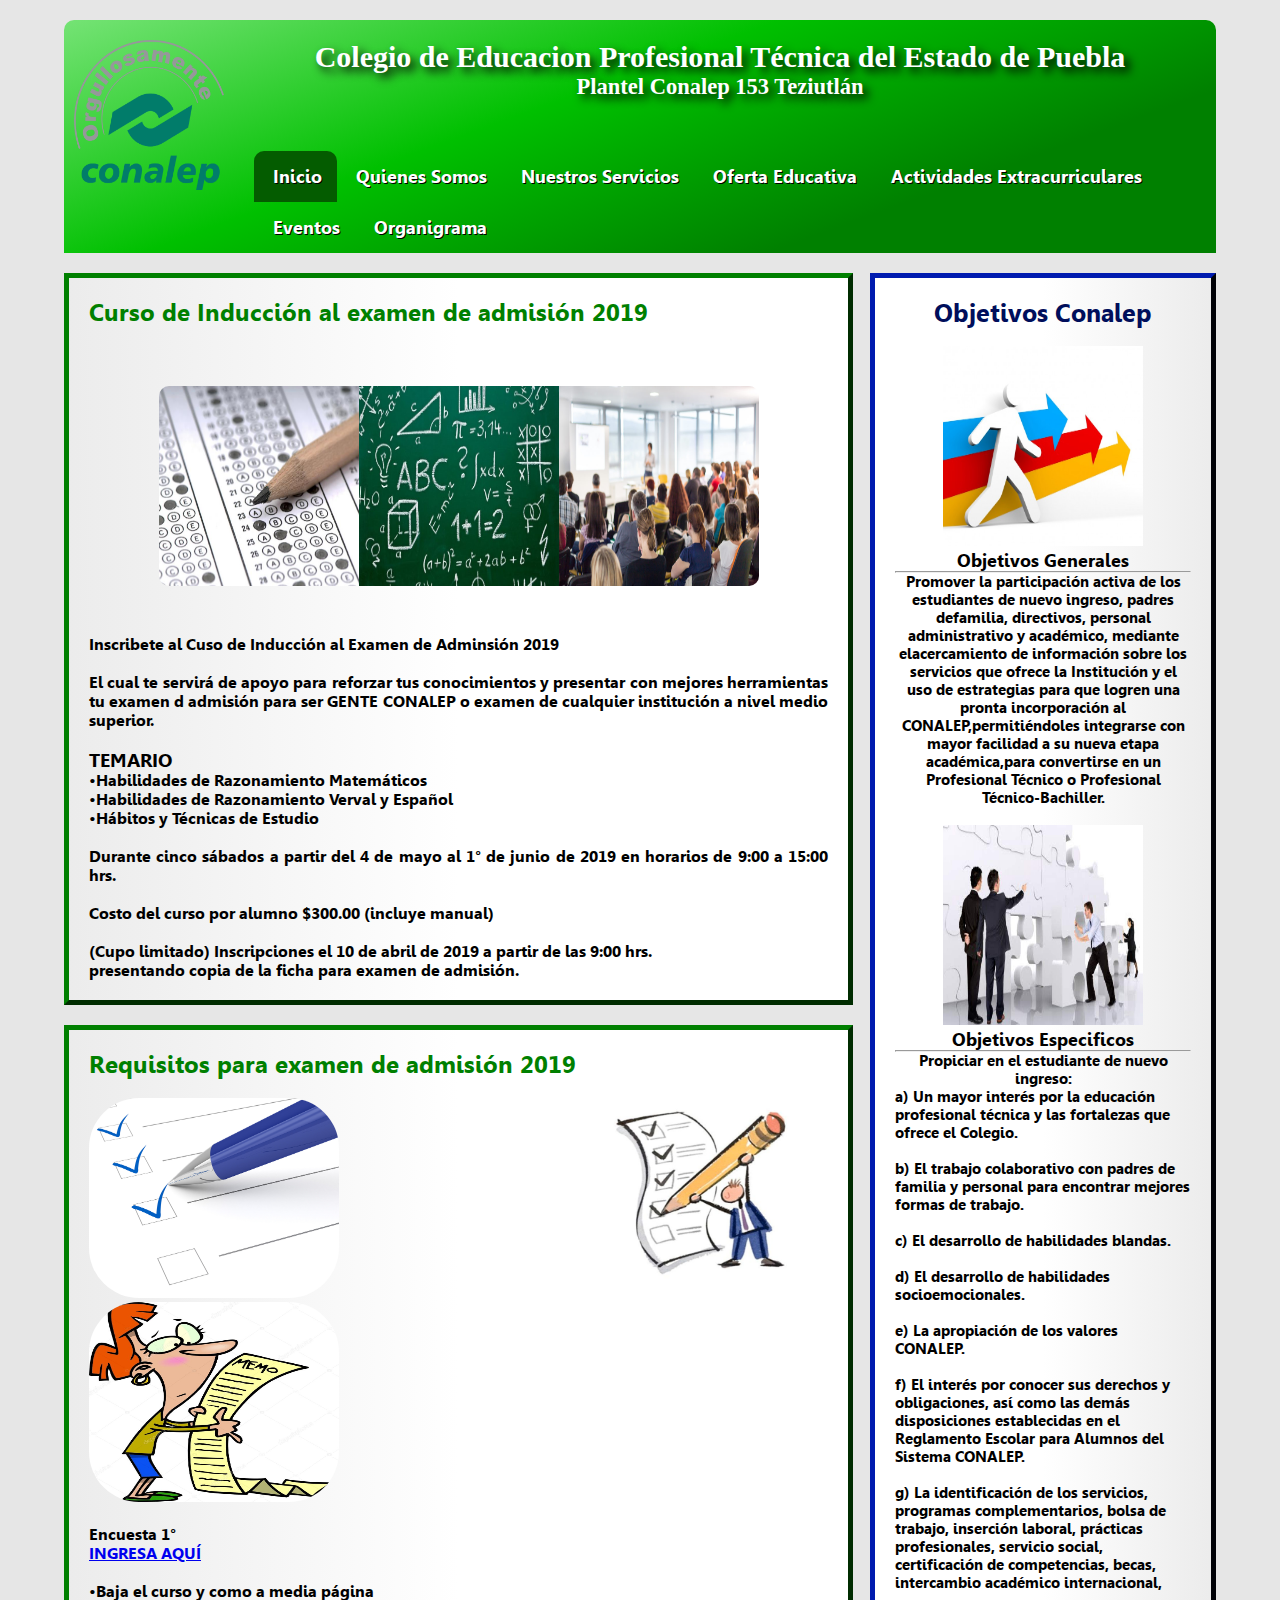
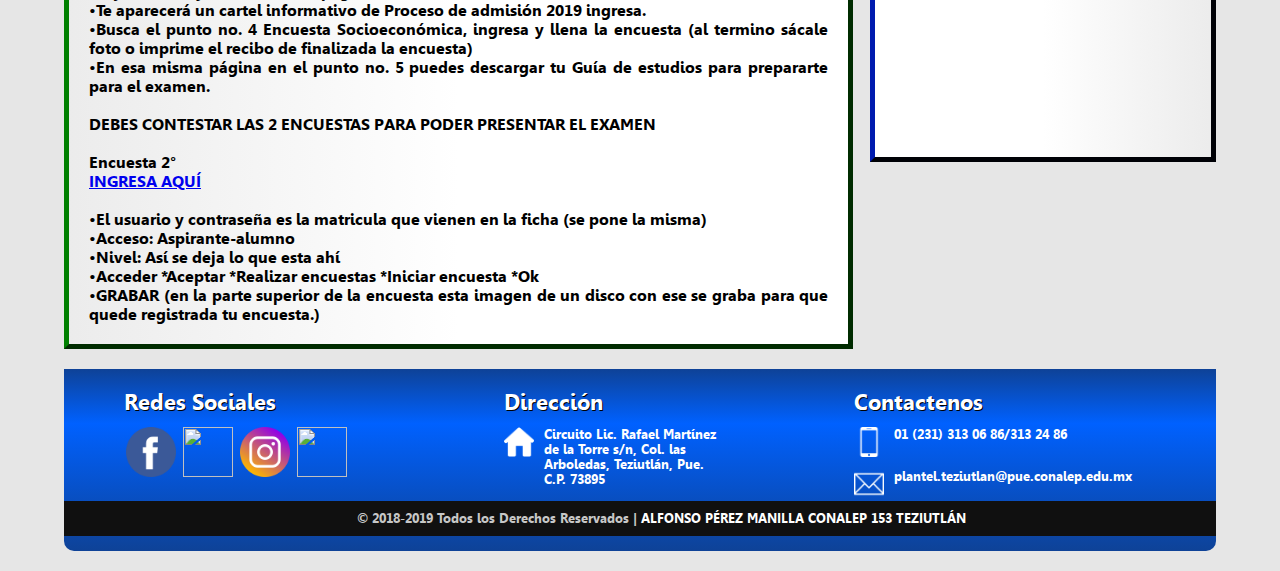
==== index.html @ 5fd59b42 "Add files via upload" ====
<!DOCTYPE html>
<html lang="es-MX">
  <head>
    <meta charset="utf-8"/>
    <meta name="application-name" content="DESCRIPCION DE CONALEP 153"/>
    <meta name="description" content="LOS TIPOS DE BORDES QUE SE PUEDEN REALIZAR AL TEXTO CON CSS"/>
    <meta name="keywords" content="BORDES REDONDOS, SOMBRAS, DEGRADADOS, TRANSCCION, EFECTOS DINAMICOS, TIPOS DE FUENTE"/>
    <meta name="author" content="ALFONSO PÉREZ MANILLA, alfonso_sonic10@outlook.com"/>
    <meta name="copyrigth" content="CONALEP 153"/>
    <title>Inicio</title>
    <link rel="stylesheet" href="font.css">
    <link rel="stylesheet" href="main.css">
    <link rel="stylesheet" href="estilo1.css">
    <link rel="shortcut icon" href="1.png"/>
    <script src="https://ajax.googleapis.com/ajax/libs/jquery/2.2.4/jquery.min.js"></script>
  </head>
  <body>
    <script>
      $(document).ready(function(){
        $('.zoom').hover(function() {
        $(this).addClass('transition');
      }, function() {
        $(this).removeClass('transition');
      });
    });
  </script>
    <header class="cabecera">
      <img id="logo" src="logo.jpg"></img>
      <h1 style="text-align:center">Colegio de Educacion Profesional Técnica del Estado de Puebla</h1>
      <h2 style="text-align:center">Plantel Conalep 153 Teziutlán</h2><br><br><br>
      <nav>
        <ul>
          <li><a href="index.html" id="principal">Inicio</a></li>
          <li><a href="somos.html">Quienes Somos</a></li>
          <li><a href="servicio.html">Nuestros Servicios</a></li>
          <li><a href="oferta.html">Oferta Educativa</a></li>
          <li><a href="actividades.html">Actividades Extracurriculares</a></li>
          <li><a href="eventos.html">Eventos</a></li>
          <li><a href="organigrama.html">Organigrama</a></li>
        </ul>
      </nav>
    </header>
    <section class="main">
      <section class="articles">
        <article>
          <h2>Curso de Inducción al examen de admisión 2019<br><br></h2>
          <div class="carousel">
            <ul>
            <li><img src="j1.jpg" id="m1"></li>
            <li><img src="j3.jpg" id="m1"></li>
            <li><img src="j2.jpg" id="m1"></li>
            <li><img src="j4.jpg" id="m1"></li>
            <li><img src="j5.jpg" id="m1"></li>
          </ul>
          </div>
          <br><p>Inscribete al Cuso de Inducción al Examen de Adminsión 2019</p><br>
          <p>El cual te servirá de apoyo para reforzar tus conocimientos y presentar con mejores herramientas tu examen d admisión para ser GENTE CONALEP o examen de cualquier institución a nivel medio superior.</p><br>
          <h3>TEMARIO</h3>
          <p>•Habilidades de Razonamiento Matemáticos</p>
          <p>•Habilidades de Razonamiento Verval y Español</p>
          <p>•Hábitos y Técnicas de Estudio</p><br>
          <p>Durante cinco sábados a partir del 4 de mayo al 1° de junio de 2019 en horarios de 9:00 a 15:00 hrs.</p><br>
          <p>Costo del curso por alumno $300.00 (incluye manual)</p><br>
          <p>(Cupo limitado) Inscripciones el 10 de abril de 2019 a partir de las 9:00 hrs.</p>
          <p>presentando copia de la ficha para examen de admisión.</p>
        </article>
        <article>
          <h2>Requisitos para examen de admisión 2019</h2><br>
          <img src="k1.jpg" class="zoom" id="m2">
          <img src="k2.jpg" class="zoom" id="m2">
          <img src="k3.jpg" class="zoom" id="m2">
          <br><br><p>Encuesta 1°</p>
          <a href="https://codigoprensa.wixsite.com/conaleppuebla"><p>INGRESA AQUÍ</p><br></a>
          <p>•Baja el curso y como a media página</p>
          <p>•Te aparecerá un cartel informativo de Proceso de admisión 2019 ingresa.</p>
          <p>•Busca el punto no. 4 Encuesta Socioeconómica, ingresa y llena la encuesta (al termino sácale foto o imprime el recibo de finalizada la encuesta)</p>
          <p>•En esa misma página en el punto no. 5 puedes descargar tu Guía de estudios para prepararte para el examen.</p><br>
          <p>DEBES CONTESTAR LAS 2 ENCUESTAS PARA PODER PRESENTAR EL EXAMEN</p><br>
          
          <p>Encuesta 2°</p>
          <a href="https://sistemas.conalep.edu.mx:10443/ws2/websae/encuentas/"><p>INGRESA AQUÍ</p><br></a>
          <p>•El usuario y contraseña es la matricula que vienen en la ficha (se pone la misma)</p>
          <p>•Acceso: Aspirante-alumno</p>
          <p>•Nivel: Así se deja lo que esta ahí</p>
          <p>•Acceder  *Aceptar    *Realizar encuestas    *Iniciar encuesta   *Ok</p>
          <p>•GRABAR (en la parte superior de la encuesta esta imagen de un disco con ese se graba para que quede registrada tu encuesta.)</p>
        </article>
        
      </section>
      <aside>
          <div align="center">
            <h2>Objetivos Conalep</h2><br>
            <figure>
              <img align="bottom" alt="NO SE PUEDE ENCONTRAR" src="n1.jpg" id="vi"></a></img>
              <figcaption>
                <h3>Objetivos Generales</h3>
                <hr><p>Promover la participación activa de los estudiantes de nuevo ingreso, padres defamilia, directivos, personal administrativo y académico, mediante elacercamiento de información sobre los servicios que ofrece la Institución y el uso de estrategias para que logren una pronta incorporación al CONALEP,permitiéndoles integrarse con mayor facilidad a su nueva etapa académica,para convertirse en un Profesional Técnico o Profesional Técnico-Bachiller.</p>
              </figcaption><br>
            </figure>
            <figure>
              <img align="bottom" alt="NO SE PUEDE ENCONTRAR" src="n2.jpg" id="vi"></a></img>
              <figcaption>
                <h3>Objetivos Especificos</h3>
                <p><hr>Propiciar en el estudiante de nuevo ingreso:</p>
                <div align="left"><p>a) Un mayor interés por la educación profesional técnica y las fortalezas que ofrece el Colegio.</p><br>
                <p>b) El trabajo colaborativo con padres de familia y personal para encontrar mejores formas de trabajo.</p><br>
                <p>c) El desarrollo de habilidades blandas.</p><br>
                <p>d) El desarrollo de habilidades socioemocionales.</p><br>
                <p>e) La apropiación de los valores CONALEP.</p><br>
                <p>f) El interés por conocer sus derechos y obligaciones, así como las demás disposiciones establecidas en el Reglamento Escolar para Alumnos del Sistema CONALEP.</p><br>
                <p>g) La identificación de los servicios, programas complementarios, bolsa de trabajo, inserción laboral, prácticas profesionales, servicio social, certificación de competencias, becas, intercambio académico internacional,</p></div>
              </figcaption><br>
            </figure>

      </aside>
    </section>

  </body>
  <footer>
    <div class="container-footer-all">
            <div class="container-body">
              <div class="colum2">
                    <h1>Redes Sociales</h1>
                    <table>
        <thead><th colspan="2">
          <figure>
            <div class="row">
              <a href="https://www.facebook.com/Plantel-Conalep-153-2049954788647168/" target="_blank"><img src="facebook.png" class="zoom"></a>
            </div>
          </figure>
        </th>
        <th colspan="2">
          <figure>
            <div class="row">
              <a href="https://twitter.com/Conalep153T" target="_blank"><img src="twitter.png" class="zoom"></a>
            </div>
          </figure>
        </th>
        <th colspan="2">
          <figure>
            <div class="row">
              <a href="https://www.instagram.com/plantel.conalep.153/?hl=es-la" target="_blank"><img src="instagram.png" class="zoom"></a>
            </div>
          </figure>
        </th>
        <th colspan="2">
          <figure>
            <div class="row">
              <a href="https://www.youtube.com/channel/UCz6UGOf_XVvgjAYHMZ6aqoA/featured?view_as=subscriber" target="_blank"><img src="youtube.png" class="zoom"></a>
            </div>
          </figure>
        </thead>
      </table>
    </th>
  </thead>
</table>
  </div>
                <div class="colum1">
                    <h1>Dirección</h1>
                    <div class="row2">
                        <img src="house.png" class="d1">
                        <label>Circuito Lic. Rafael Martínez de la Torre s/n, Col. las Arboledas, Teziutlán, Pue. C.P. 73895</label>
                    </div>
                </div>
                
                <div class="colum3">
                    <h1>Contactenos</h1>
                    <div class="row2">
                        <img src="smartphone.png">
                        <label>01 (231) 313 06 86/313 24 86</label>
                    </div>
                    <div class="row2">
                        <img src="contact.png">
                         <label>plantel.teziutlan@pue.conalep.edu.mx</label>
                    </div>
                </div>
            </div>
        </div>
        <div class="container-footer">
               <div class="footer">
                    <div class="copyright">
                        © 2018-2019 Todos los Derechos Reservados | <a>ALFONSO PÉREZ MANILLA CONALEP 153 TEZIUTLÁN</a>
                    </div>  
                </div>
            </div>
  </footer>
</html>
---- estilo1.css ----
*{
    margin:0;
    padding:0;
}

@font-face{ 
    font-family: "titulo";
    src:url("verdanaz.ttf");
}

@font-face{ 
    font-family: "texto";
    src:url("leelawdb.ttf");
}

body{
    background:#e6e6e6;
}

.cabecera{
    padding-top: 20px;
    font: 15px titulo;
    text-shadow: 5px 5px 10px #000000;
    color:#ffffff;
    background:-webkit-linear-gradient(110deg, green 25%,#00C000 60%, #75E375);
    padding-bottom: 0px;
    border-radius: 10px 10px 0px 0px;
}

.cabecera #logo{
    float: left;
    padding-left: 10px;
    width:150px;
    height:150px;
}

header, .main, footer{
    width: 90%;
    max-width: 1200px;
    margin: 20px auto;
}

header nav{
    overflow:hidden;
}

header nav ul{
    list-style: none;
    padding-left: 30px;
}

header nav ul li{
    float: left;
}

header nav ul li a{ 
    padding:15px;
    padding-left: 19px;
    display: block;
    color: #fff;
    text-decoration:none;
    font: 18px texto;
    text-shadow: 1px 1px #000000;
}

header nav ul li a:hover{ 
    background:#e6e6e6;
    border-radius: 10px 10px 0px 0px;
    color:#007C00;
    transition: 0.4s;
    text-shadow: none;
}

.main .articles{
    width: 68.5%;
    margin-right: 1.5%;
    float: left;
}

.main .articles article{
    border: outset 5px green;
    padding: 20px;
    background:-webkit-linear-gradient(right, white 50%,#e6e6e6 115%);
    margin-bottom: 20px;
    font: 100% texto;
    text-align: justify;
}

.main .articles article h2{
    color: green;
}

aside{
    width: 30%;
    float: left;
    padding: 20px;
    padding-bottom: 147px;
    box-sizing: border-box;
    background:-webkit-linear-gradient(left, white 50%,#e6e6e6 115%);
    color: #000000;
    font: 15px texto;
    border: outset 5px #000E5B;
}

aside h2{
    font: 25px texto;
    color: #000E5B;
}

#m2{
    border-radius:  50px 50px 50px 50px;
    width:250px;
    height:200px;
}

#vi{
    width:200px;
    height:200px;
}

img.zoom {
    width: 350px;
    height: 200px;
    -webkit-transition: all .2s ease-in-out;
    -moz-transition: all .2s ease-in-out;
    -o-transition: all .2s ease-in-out;
    -ms-transition: all .2s ease-in-out;
}
 
.transition {
    -webkit-transform: scale(1.2); 
    -moz-transform: scale(1.2);
    -o-transform: scale(1.2);
    transform: scale(1.2);
}

footer{
    background:-webkit-linear-gradient(bottom, #0E4297 ,#0061FF 70%,#0E4297 );
    border-radius: 0px 0px 10px 10px;
    color: #fff;
    clear: both;
    padding: 10px 0px;
    padding-top: 20px;
    padding-bottom:15px;
    font: 10px texto;
}

.container-footer-all{
    width: 100%;
    max-width: 1000px;
    padding-left: 60px;
}

.container-body{
    display: flex;
}

.colum1{
    max-width: 500px;
    padding-left: 150px;
    padding-right: 50px;
}

.colum1 h1{
    font-size: 22px;
    text-shadow: 1px 1px black;
}

.colum1 p{
    font-size: 12px;
    color: #ffffff;
    margin-top: 10px;
}

.colum2{
    max-width: 400px;
    padding-bottom: 20px;
    
}

.colum2 h1{
    font-size: 22px;
    text-shadow: 1px 1px black;
}

.row{
    margin-top: 10px;
    display: flex;
}

.row img{
    width: 50px;
    height: 50px;
    padding-right: 5px;
}

.row label{
    font-size: 12px;
    margin-top: 17px;
    margin-left: 10px;
    color: #ffffff;
}

.colum3{
    max-width: 400px;
    padding-left: 80px;
}

.colum3 h1{
    font-size: 22px;
    text-shadow: 1px 1px black;
}

.row2{
    margin-top: 12px;
    display: flex;
}

.row2 img{
    width: 30px;
    height: 30px;
}


.row2 label{
    font: 13px texto;
    margin-left: 10px;
    max-width: 180px;
}

.container-footer{
    width: 100%;  
    background: #101010;
}

.footer{
    max-width: 1200px;
    margin: auto;
    display: flex;
    justify-content: space-between;  
    padding: 10px;
}

.copyright{
    color: #C7C7C7;
    font: 13px texto;
    padding-left: 25%;
}

.copyright a{
    text-decoration: none;
    color: white;
    font-weight: bold;
}

.information a{
    text-decoration: none;
    color: #C7C7C7;
}


@media screen and (max-width: 1100px){
    
    .container-body{
        flex-wrap: wrap;
    }
    
    .colum1{
        max-width: 100%;
    }
    
    .colum2,
    .colum3{
        margin-top: 1000px;
    }
}

#principal{
    background:#045C00;
    border-radius: 10px 10px 0px 0px;
}

#principal:hover{
    background:#e6e6e6;
    border-radius: 10px 10px 0px 0px;
    color:#007C00;
    transition: 0.4s;
    text-shadow: none;
}

#m1{
    width:200px;
    height:200px;
}

.carousel{
    width: 600px;
    height: 200px;
    margin: 30px auto;
    overflow: hidden;
    border-radius: 10px 10px 10px 10px;
}

.carousel ul{
    list-style: none;
    width: 2800px;
    display: flex;

    animation: slide 20s infinite alternate;
}

@keyframes slide{
    0%{margin-left: 0px;}
    20%{margin-left: 0px;}
    25%{margin-left: -200px;}
    45%{margin-left: -200px;}
    50%{margin-left: -400px;}
    70%{margin-left: -400px;}

}
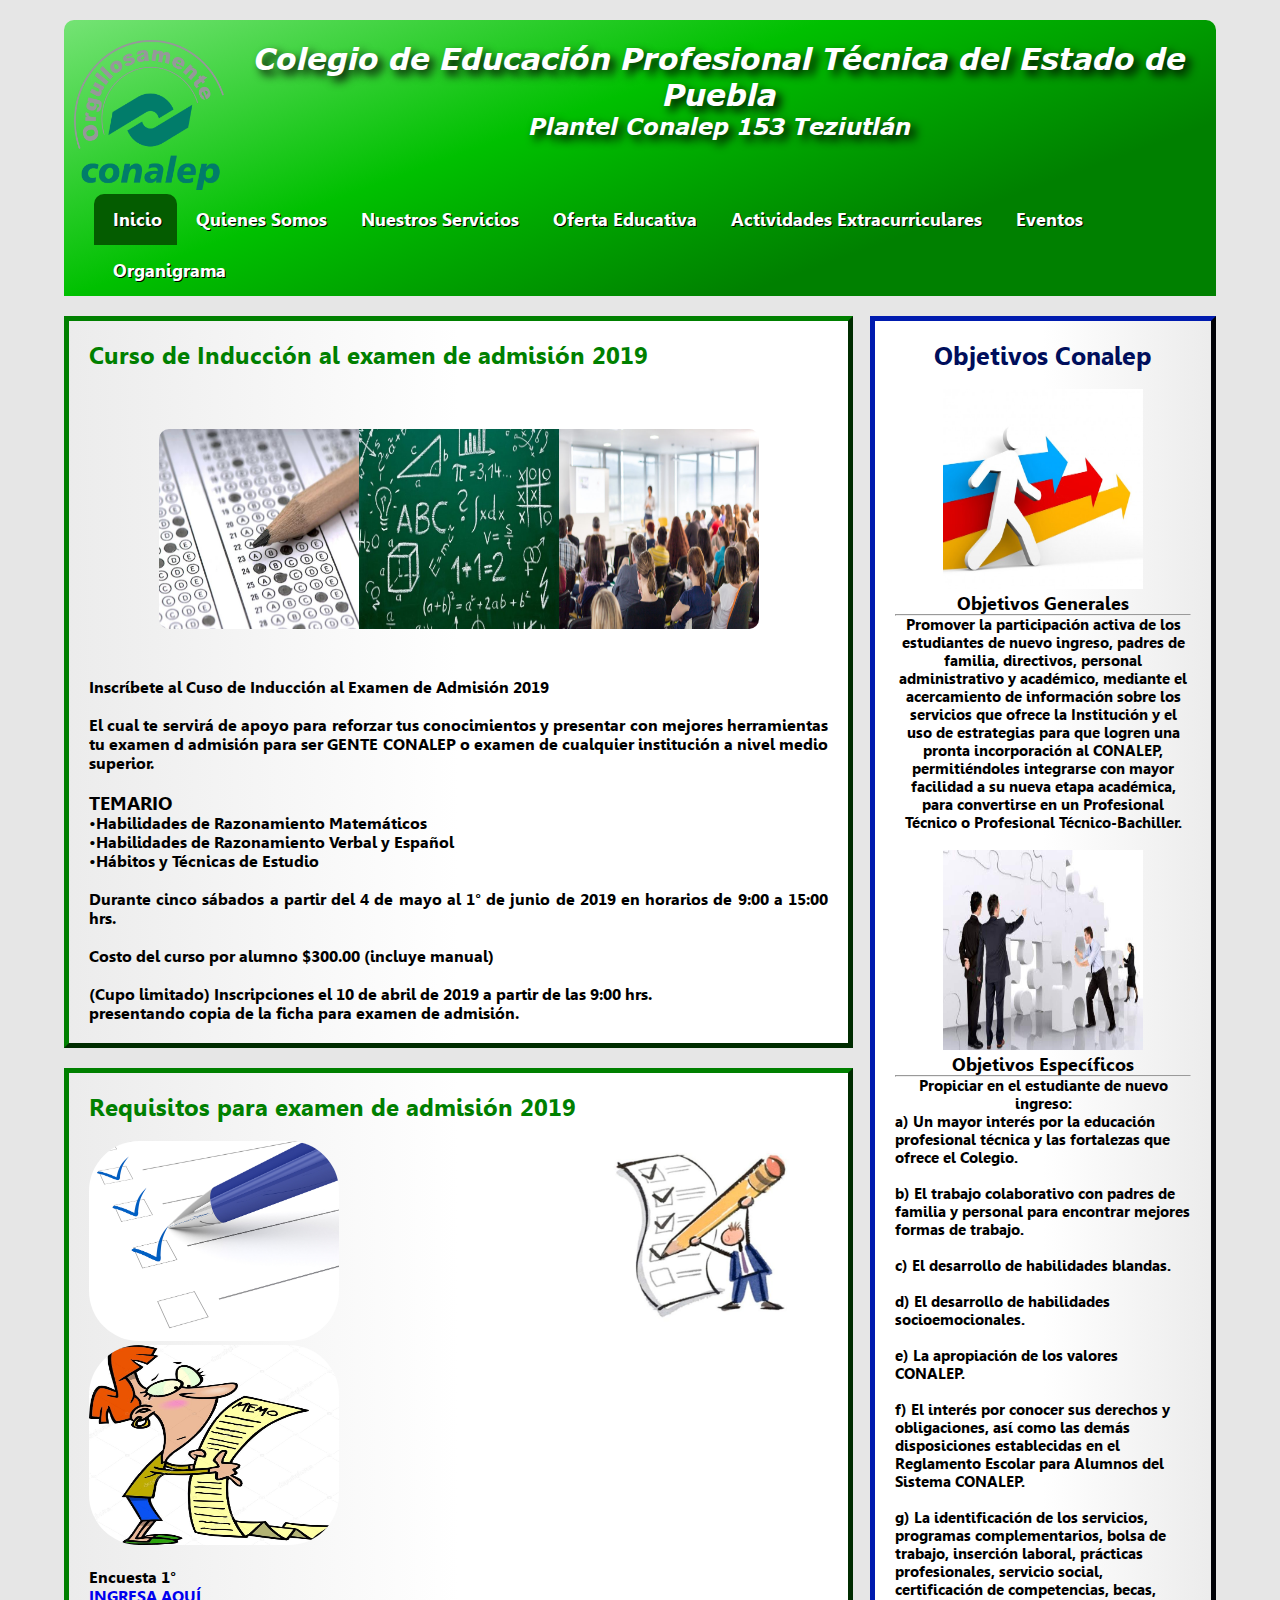
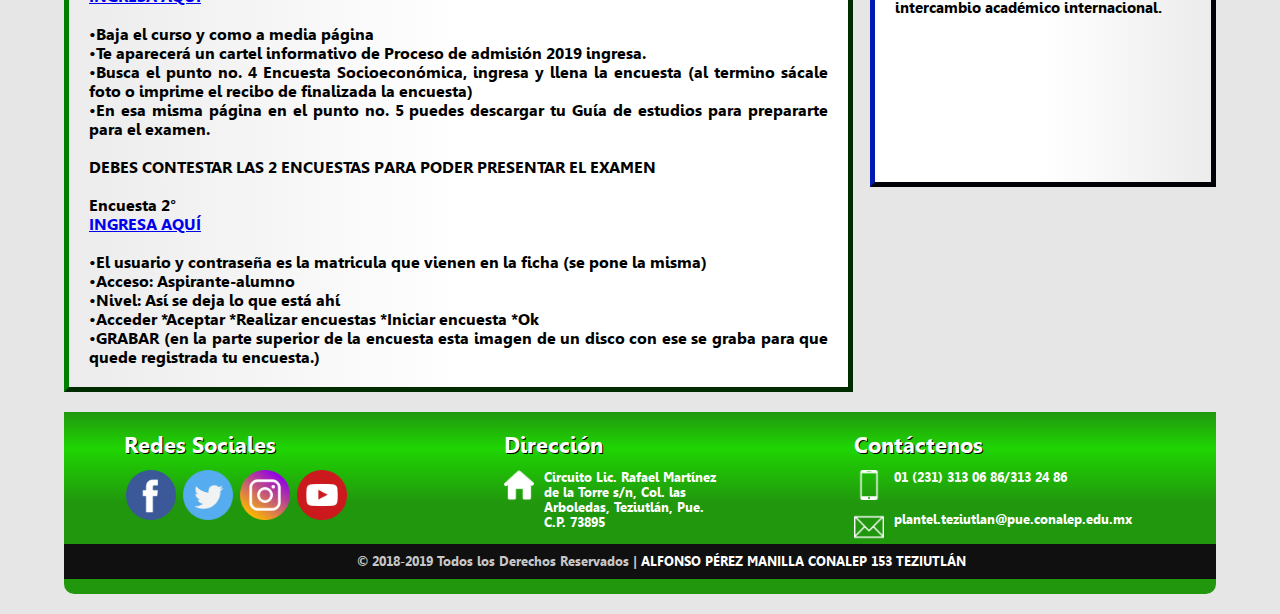
==== commit e13504f2: "Add files via upload" ====
--- a/index.html
+++ b/index.html
@@ -26,7 +26,7 @@
   </script>
     <header class="cabecera">
       <img id="logo" src="logo.jpg"></img>
-      <h1 style="text-align:center">Colegio de Educacion Profesional Técnica del Estado de Puebla</h1>
+      <h1 style="text-align:center">Colegio de Educación Profesional Técnica del Estado de Puebla</h1>
       <h2 style="text-align:center">Plantel Conalep 153 Teziutlán</h2><br><br><br>
       <nav>
         <ul>
@@ -53,11 +53,11 @@
             <li><img src="j5.jpg" id="m1"></li>
           </ul>
           </div>
-          <br><p>Inscribete al Cuso de Inducción al Examen de Adminsión 2019</p><br>
+          <br><p>Inscríbete al Cuso de Inducción al Examen de Admisión 2019</p><br>
           <p>El cual te servirá de apoyo para reforzar tus conocimientos y presentar con mejores herramientas tu examen d admisión para ser GENTE CONALEP o examen de cualquier institución a nivel medio superior.</p><br>
           <h3>TEMARIO</h3>
           <p>•Habilidades de Razonamiento Matemáticos</p>
-          <p>•Habilidades de Razonamiento Verval y Español</p>
+          <p>•Habilidades de Razonamiento Verbal y Español</p>
           <p>•Hábitos y Técnicas de Estudio</p><br>
           <p>Durante cinco sábados a partir del 4 de mayo al 1° de junio de 2019 en horarios de 9:00 a 15:00 hrs.</p><br>
           <p>Costo del curso por alumno $300.00 (incluye manual)</p><br>
@@ -81,7 +81,7 @@
           <a href="https://sistemas.conalep.edu.mx:10443/ws2/websae/encuentas/"><p>INGRESA AQUÍ</p><br></a>
           <p>•El usuario y contraseña es la matricula que vienen en la ficha (se pone la misma)</p>
           <p>•Acceso: Aspirante-alumno</p>
-          <p>•Nivel: Así se deja lo que esta ahí</p>
+          <p>•Nivel: Así se deja lo que está ahí</p>
           <p>•Acceder  *Aceptar    *Realizar encuestas    *Iniciar encuesta   *Ok</p>
           <p>•GRABAR (en la parte superior de la encuesta esta imagen de un disco con ese se graba para que quede registrada tu encuesta.)</p>
         </article>
@@ -94,13 +94,13 @@
               <img align="bottom" alt="NO SE PUEDE ENCONTRAR" src="n1.jpg" id="vi"></a></img>
               <figcaption>
                 <h3>Objetivos Generales</h3>
-                <hr><p>Promover la participación activa de los estudiantes de nuevo ingreso, padres defamilia, directivos, personal administrativo y académico, mediante elacercamiento de información sobre los servicios que ofrece la Institución y el uso de estrategias para que logren una pronta incorporación al CONALEP,permitiéndoles integrarse con mayor facilidad a su nueva etapa académica,para convertirse en un Profesional Técnico o Profesional Técnico-Bachiller.</p>
+                <hr><p>Promover la participación activa de los estudiantes de nuevo ingreso, padres de familia, directivos, personal administrativo y académico, mediante el acercamiento de información sobre los servicios que ofrece la Institución y el uso de estrategias para que logren una pronta incorporación al CONALEP, permitiéndoles integrarse con mayor facilidad a su nueva etapa académica, para convertirse en un Profesional Técnico o Profesional Técnico-Bachiller.</p>
               </figcaption><br>
             </figure>
             <figure>
               <img align="bottom" alt="NO SE PUEDE ENCONTRAR" src="n2.jpg" id="vi"></a></img>
               <figcaption>
-                <h3>Objetivos Especificos</h3>
+                <h3>Objetivos Específicos</h3>
                 <p><hr>Propiciar en el estudiante de nuevo ingreso:</p>
                 <div align="left"><p>a) Un mayor interés por la educación profesional técnica y las fortalezas que ofrece el Colegio.</p><br>
                 <p>b) El trabajo colaborativo con padres de familia y personal para encontrar mejores formas de trabajo.</p><br>
@@ -108,7 +108,7 @@
                 <p>d) El desarrollo de habilidades socioemocionales.</p><br>
                 <p>e) La apropiación de los valores CONALEP.</p><br>
                 <p>f) El interés por conocer sus derechos y obligaciones, así como las demás disposiciones establecidas en el Reglamento Escolar para Alumnos del Sistema CONALEP.</p><br>
-                <p>g) La identificación de los servicios, programas complementarios, bolsa de trabajo, inserción laboral, prácticas profesionales, servicio social, certificación de competencias, becas, intercambio académico internacional,</p></div>
+                <p>g) La identificación de los servicios, programas complementarios, bolsa de trabajo, inserción laboral, prácticas profesionales, servicio social, certificación de competencias, becas, intercambio académico internacional.</p></div>
               </figcaption><br>
             </figure>
 
@@ -164,7 +164,7 @@
                 </div>
                 
                 <div class="colum3">
-                    <h1>Contactenos</h1>
+                    <h1>Contáctenos</h1>
                     <div class="row2">
                         <img src="smartphone.png">
                         <label>01 (231) 313 06 86/313 24 86</label>
--- a/estilo1.css
+++ b/estilo1.css
@@ -135,7 +135,7 @@
 }
 
 footer{
-    background:-webkit-linear-gradient(bottom, #0E4297 ,#0061FF 70%,#0E4297 );
+    background:-webkit-linear-gradient(bottom, #21970E 50%,#1FD502 80%,#21970E );
     border-radius: 0px 0px 10px 10px;
     color: #fff;
     clear: both;
